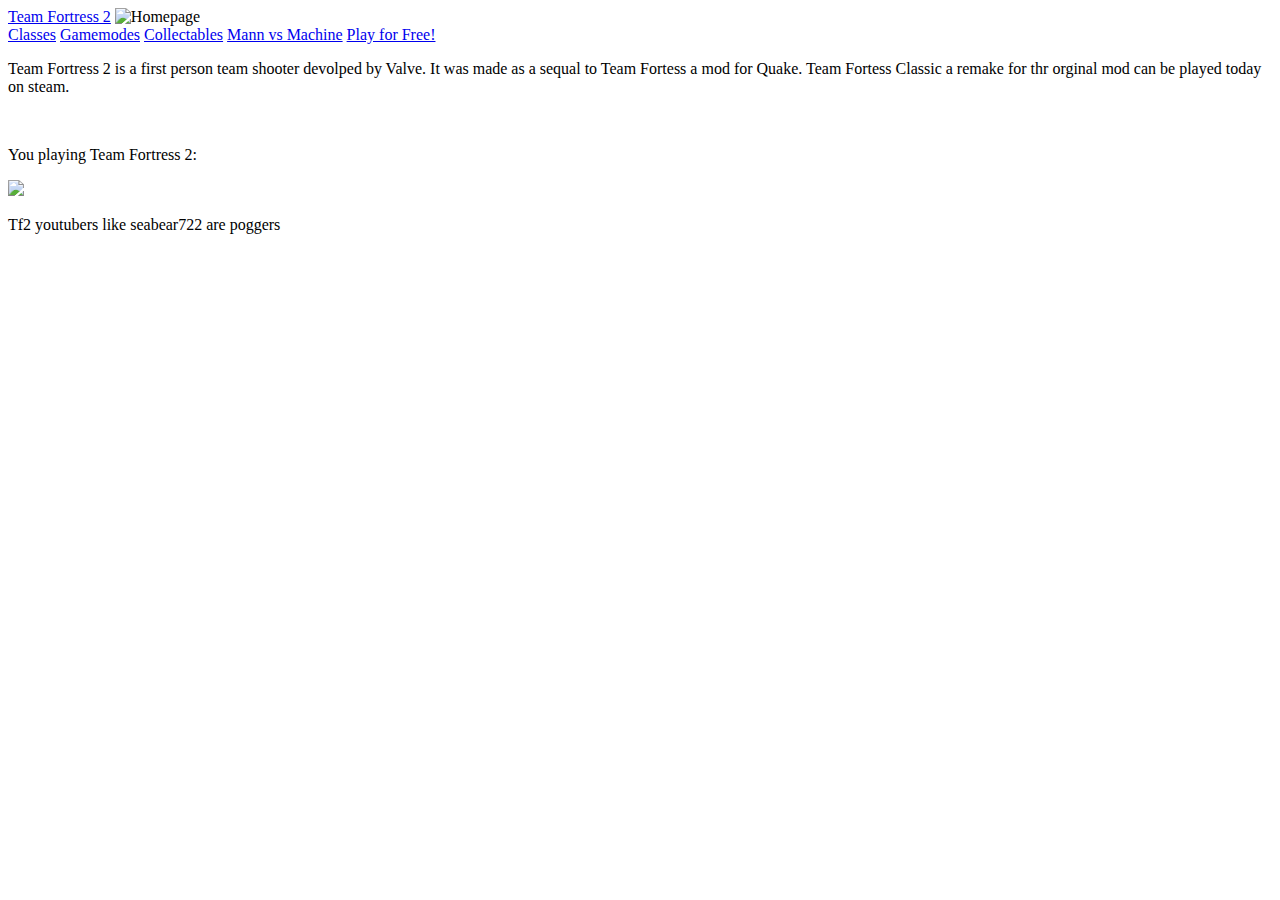
==== index.html @ 7e6b9d2f "Create index.html" ====
<!DOCTYPE html>
<html>
  <head>
    <meta charset="utf-8">
    <meta name="viewport" content="width=device-width">
    <title>repl.it</title>
    <link href="style.css" rel="stylesheet" type="text/css" />
  </head>
  <body>

<div class="header">
 <a href="index.html" class="logo">Team Fortress 2</a>
 <img src="https://upload.wikimedia.org/wikipedia/commons/4/48/Team_Fortress_2_style_logo.svg" alt="Homepage" style="width:42px;height:42px;">
</a>


  <div class="header-right">
    <a class="active" href="page1.html">Classes</a>
    <a href="page2.html">Gamemodes</a>
    <a href="page3.html">Collectables</a>
    <a href="page4.html">Mann vs Machine</a>
    <a href="page5.html">Play for Free!</a>
  </div>
</div>

<p> Team Fortress 2 is a first person team shooter devolped by Valve. It was made as a sequal to Team Fortess a mod for Quake. Team Fortess Classic a remake for thr orginal mod can be played today on steam. </p>
  </body>
  <br>
  <p> You playing Team Fortress 2:</p>
  <img src="https://i.kym-cdn.com/entries/icons/facebook/000/035/728/engineer_gaming.jpg" width="700px">
  <p>Tf2 youtubers like seabear722 are poggers</p>
</html>
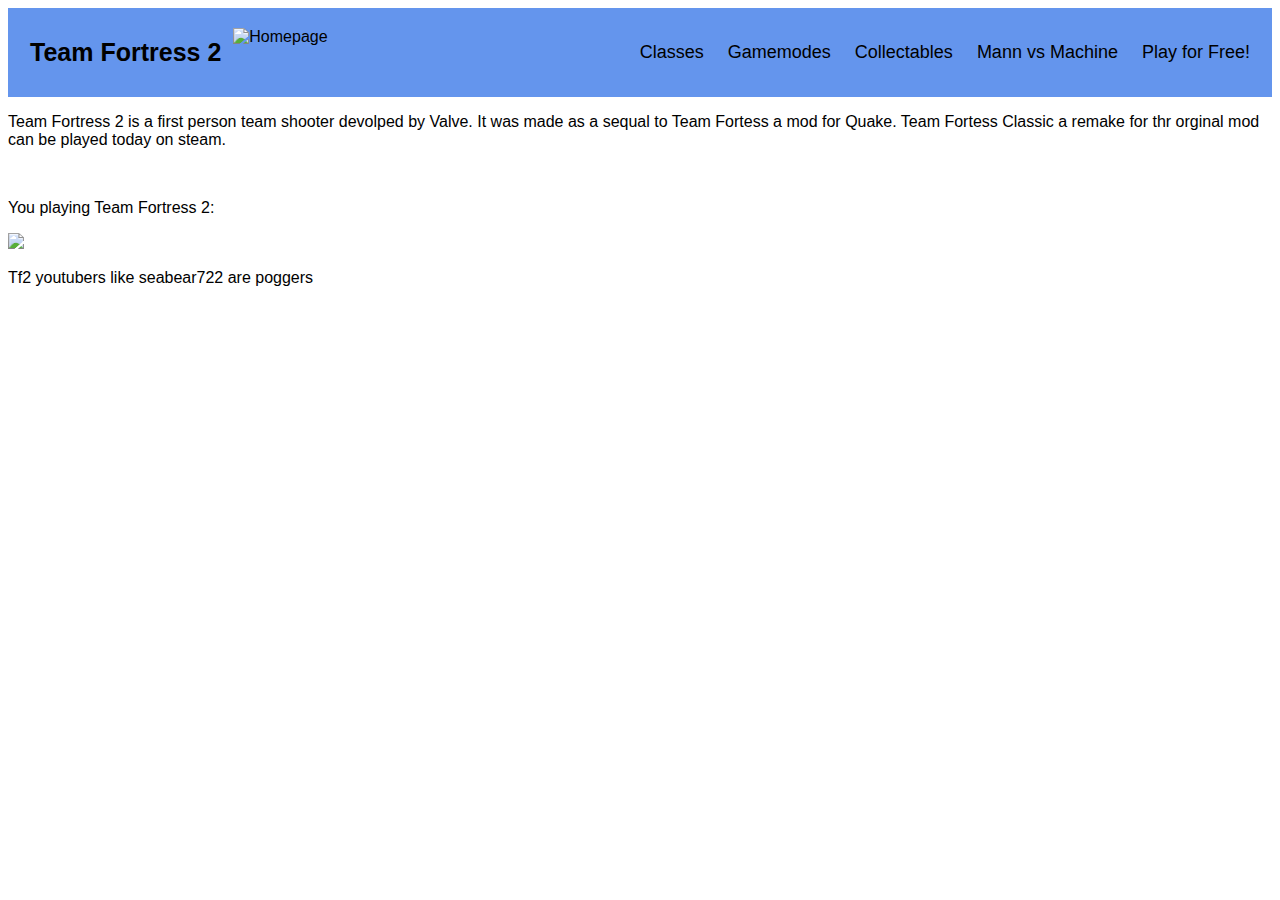
==== commit 3e1faae6: "tf2" ====
--- a/index.html
+++ b/index.html
@@ -29,4 +29,4 @@
   <p> You playing Team Fortress 2:</p>
   <img src="https://i.kym-cdn.com/entries/icons/facebook/000/035/728/engineer_gaming.jpg" width="700px">
   <p>Tf2 youtubers like seabear722 are poggers</p>
-</html>
+</html>--- a/style.css
+++ b/style.css
@@ -0,0 +1,99 @@
+.header {
+  overflow: hidden;
+  background-color:cornflowerblue;
+  padding: 20px 10px;
+}
+.header a {
+  float: left;
+  color: black;
+  text-align: center;
+  padding: 12px;
+  text-decoration: none;
+  font-size: 18px;
+  line-height: 25px;
+  border-radius: 4px;
+}
+
+
+.header a.logo {
+  font-size: 25px;
+  font-weight: bold;
+}
+.header a:hover {
+  background-color: blue;
+  color: black;
+}
+.header-right {
+  float: right;
+}
+@media screen and (max-width: 500px) {
+  .header a {
+    float: none;
+    display: block;
+    text-align: left;
+  }
+  .header-right {
+    float: none;
+  }
+}
+.classesimg {
+  display: block;
+  margin-left: auto;
+  width: 50%;
+}
+.gamemodesimg {
+  display: block;
+  margin-left: auto;
+  width: 50%;
+}
+.medicimg {
+  display: block;
+  margin-left: auto;
+  width: 50%;
+}
+.mannimg {
+  display: block;
+  margin-left: auto;
+  width: 50%;
+}
+.ftpimg {
+  display: block;
+  margin-left: auto;
+  width: 50%;
+}
+body {
+
+  font-family: "Arial";
+}
+table {
+  border: 5px solid gainsboro;
+}
+th, td {
+border: 10px solid cornflowerblue;
+}
+ td {
+  border: 2px solid cornflowerblue;
+ }
+.button {
+  background-color: blue;
+  border: none;
+  color: white;
+  padding: 15px 32px;
+  text-align: center;
+  text-decoration: none;
+  display: inline-block;
+  font-size: 16px;
+}
+#container {
+  width: 900px;
+  height: 100px;
+  border: 8px;
+  position: relative;
+  background:cornflowerblue;
+}
+#animate {
+  width: 50px;
+  height: 50px;
+  position: absolute;
+  background: cornflowerblue;
+}